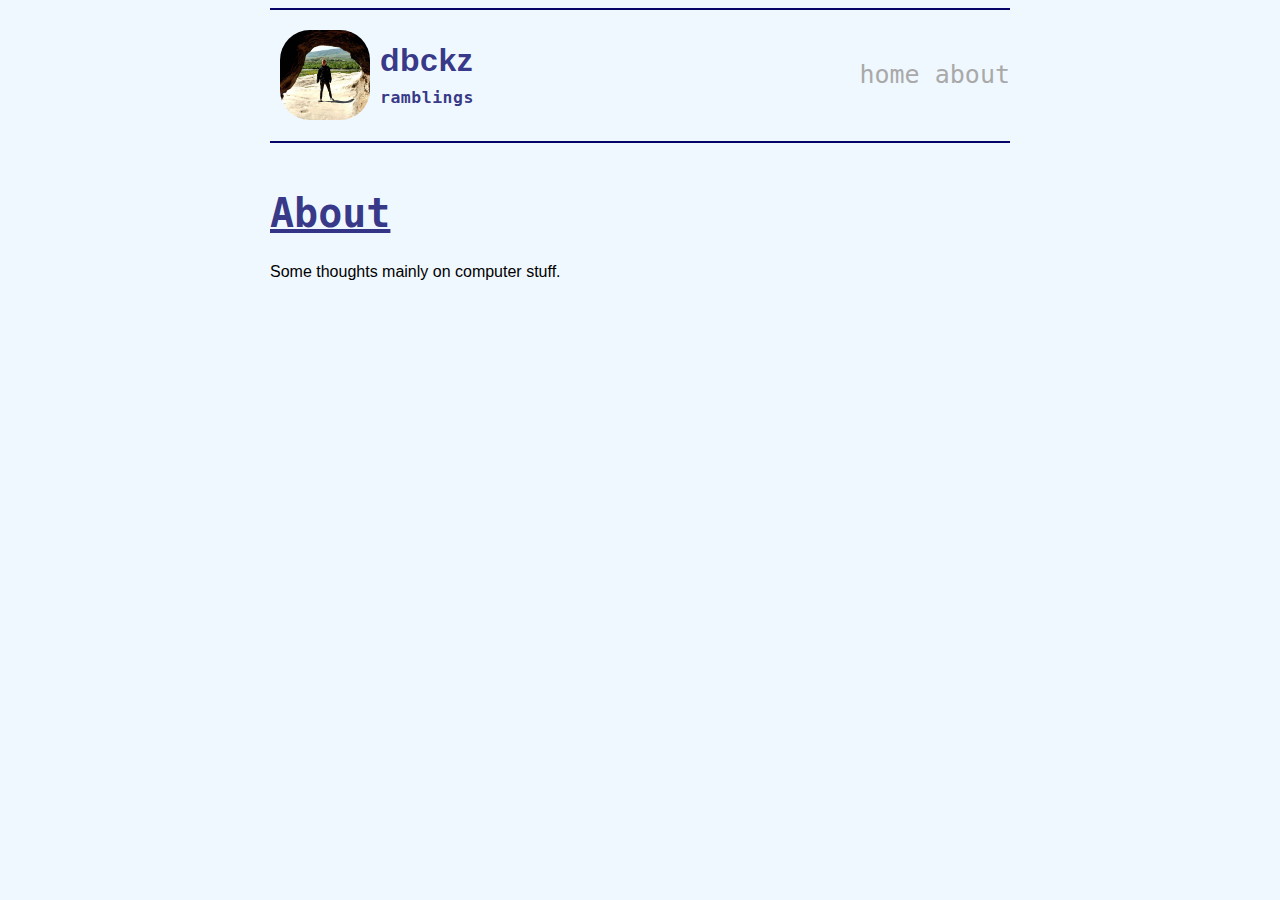
==== about.html @ 30c3d00b "Merge pull request #1 from dbckz/html" ====
<!DOCTYPE html>
<html lang="en">
<head>
    <meta charset="UTF-8">
    <title>dbckz - ramblings | about</title>
    <link rel="shortcut icon" href="./favicon.ico">
    <link rel="stylesheet" type="text/css" href="./style.css" />
</head>
<body>
<header class="masthead clearfix">
    <div class="container">
        <a href="./index.html"><img class="site-avatar" src="./images/cave_in_georgia.jpg" alt="Dave in a Cave"/></a>

        <div class="site-info">
            <h1 class="site-name"><a href="./index.html">dbckz</a></h1>
            <h2 class="site-description">ramblings</h2>
        </div>

        <nav>
            <a href="./index.html">home</a>
            <a href="./about.html">about</a>
        </nav>
    </div>
</header>

<div class="post">
    <h1>About</h1>
    <p>Some thoughts mainly on computer stuff.</p>
</div>

</body>
</html>
---- style.css ----
body {
    background-color: aliceblue;
    font-family: sans-serif;
}

.masthead {
    border-top: 2px solid #050468;
    border-bottom: 2px solid #050468;
    margin: 0 auto;
    max-width: 740px;
    padding: 20px 0;
}

.post {
    margin: 0 auto;
    max-width: 740px;
    padding: 20px 0;
}
.post h1 {
    font-family: monospace;
    font-size: 40px;
    text-decoration: underline;
    font-weight: bolder;
}
.container {
    width: 100%;
}
.site-avatar {
    width: 90px;
    height: 90px;
    float: left;
    margin-right: 10px;
    border-radius: 30px;
    margin-left: 10px;
}

.site-info {
    letter-spacing: 0.5px;
    display: block;
    color: rgba(5, 4, 104, 0.8);
    margin: 0 auto;
    padding: 0;
    float: left;
}

.site-name {
    margin-top: 12px;
}
.site-description {
    font-family: monospace;
    font-size: 127%;
    margin-top: -12px;
}

nav {
    float: right;
    font-family: monospace;
    font-size: 25px;
    display: block;
    margin-top: 30px;
    color: darkgrey;
}

h1 {
    font-family: sans-serif;
    color: rgba(5, 4, 104, 0.8);
}

a {
    color: inherit;
    text-decoration: none;
}
a:hover, a:active {
    color: darkcyan;
}

.clearfix:before,
.clearfix:after {
    content: " ";
    display: table;
}

.clearfix:after {
    clear: both;
}
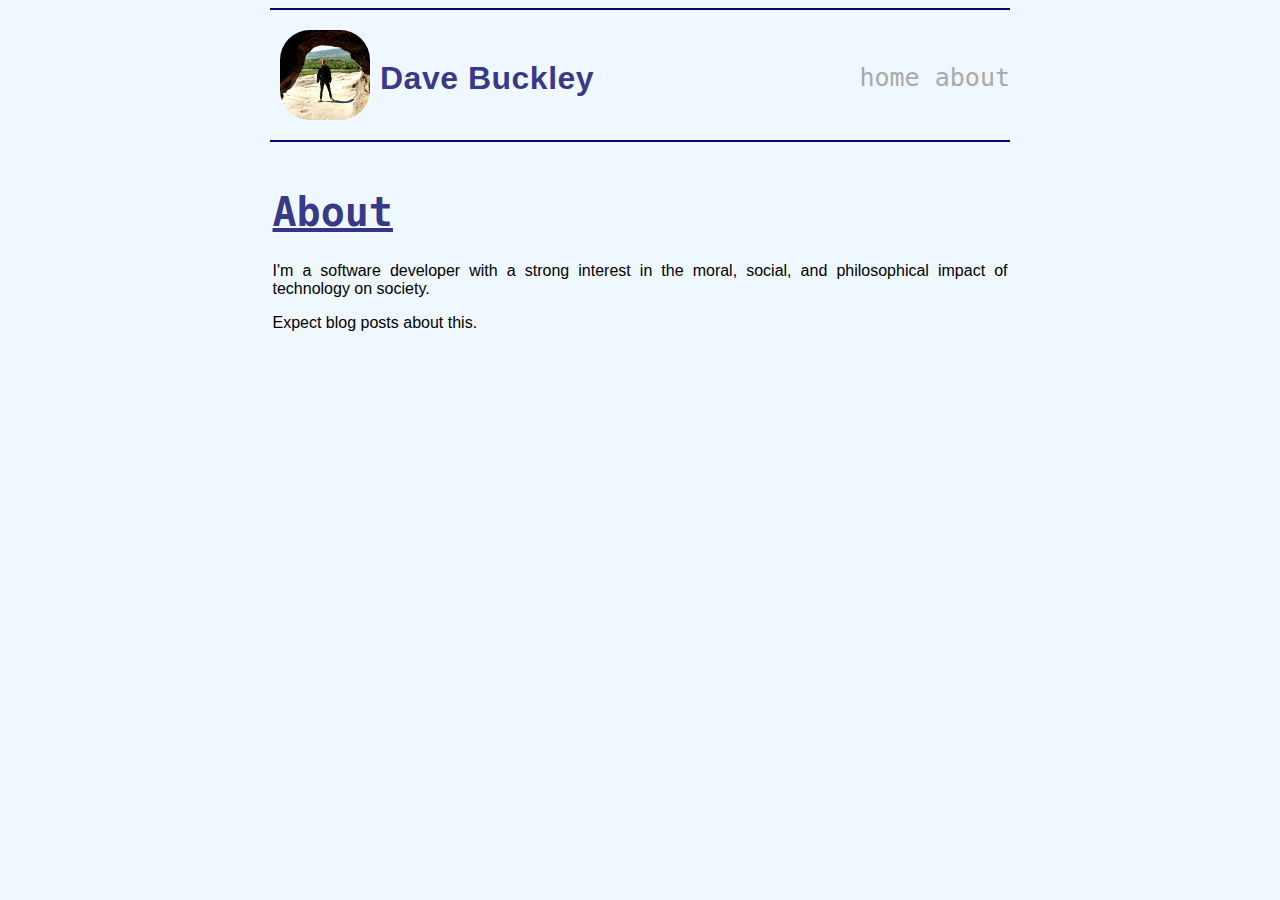
==== commit 3774b94d: "commit" ====
--- a/about.html
+++ b/about.html
@@ -2,7 +2,7 @@
 <html lang="en">
 <head>
     <meta charset="UTF-8">
-    <title>dbckz - ramblings | about</title>
+    <title>Dave Buckley | about</title>
     <link rel="shortcut icon" href="./favicon.ico">
     <link rel="stylesheet" type="text/css" href="./style.css" />
 </head>
@@ -12,8 +12,7 @@
         <a href="./index.html"><img class="site-avatar" src="./images/cave_in_georgia.jpg" alt="Dave in a Cave"/></a>
 
         <div class="site-info">
-            <h1 class="site-name"><a href="./index.html">dbckz</a></h1>
-            <h2 class="site-description">ramblings</h2>
+            <h1 class="site-name"><a href="./index.html">Dave Buckley</a></h1>
         </div>
 
         <nav>
@@ -25,7 +24,8 @@
 
 <div class="post">
     <h1>About</h1>
-    <p>Some thoughts mainly on computer stuff.</p>
+    <p>I'm a software developer with a strong interest in the moral, social, and philosophical impact of technology on society.</p>
+    <p>Expect blog posts about this.</p>
 </div>
 
 </body>
--- a/style.css
+++ b/style.css
@@ -13,9 +13,12 @@
 
 .post {
     margin: 0 auto;
-    max-width: 740px;
+    max-width: 735px;
     padding: 20px 0;
+    text-align: justify;
+    text-justify: inter-word;
 }
+
 .post h1 {
     font-family: monospace;
     font-size: 40px;
@@ -41,6 +44,7 @@
     margin: 0 auto;
     padding: 0;
     float: left;
+    margin-top: 18px
 }
 
 .site-name {
@@ -57,7 +61,7 @@
     font-family: monospace;
     font-size: 25px;
     display: block;
-    margin-top: 30px;
+    margin-top: 33px;
     color: darkgrey;
 }
 
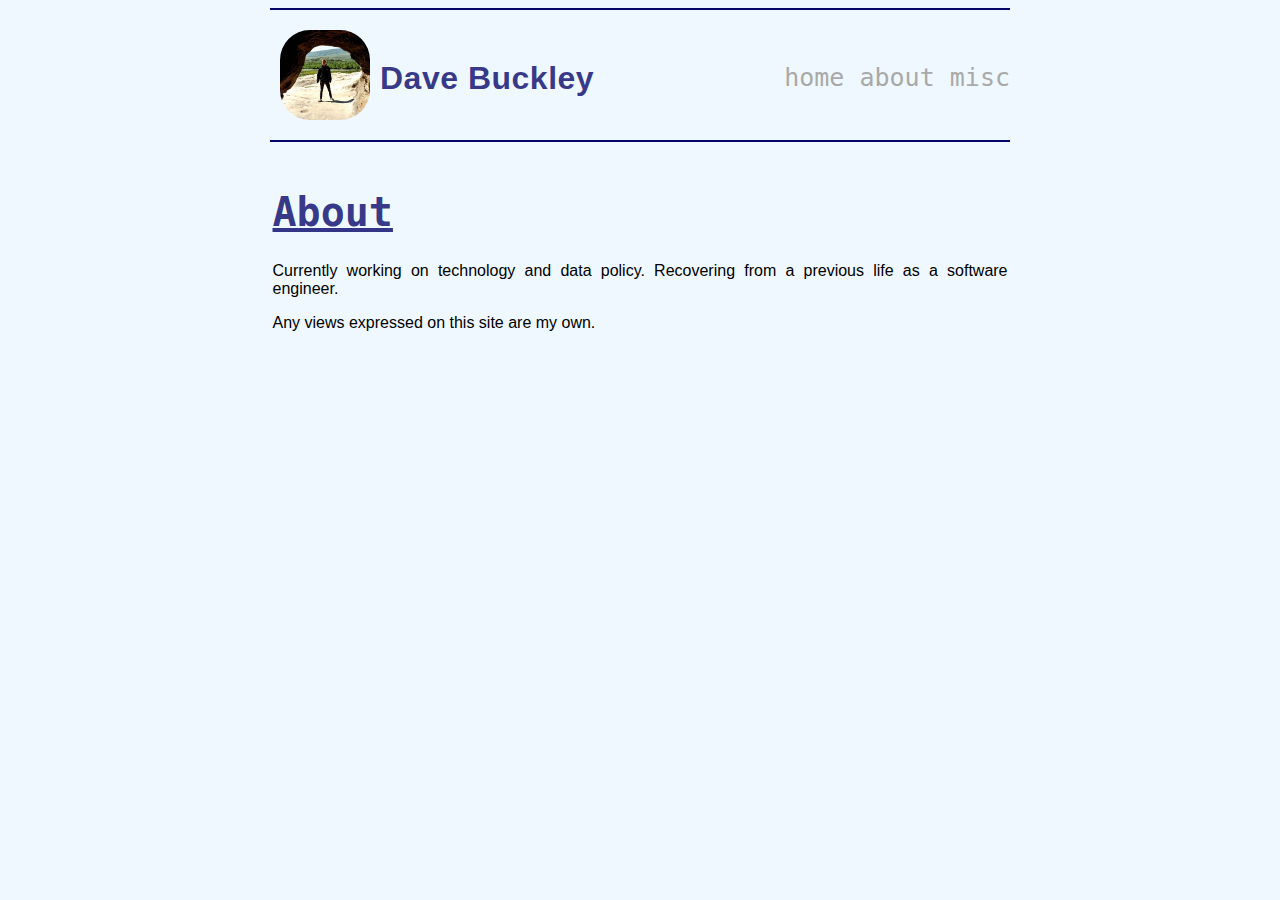
==== commit 12535ee5: "Update about page contents" ====
--- a/about.html
+++ b/about.html
@@ -18,14 +18,15 @@
         <nav>
             <a href="./index.html">home</a>
             <a href="./about.html">about</a>
+            <a href="./misc.html">misc</a>
         </nav>
     </div>
 </header>
 
 <div class="post">
     <h1>About</h1>
-    <p>I'm a software developer with a strong interest in the moral, social, and philosophical impact of technology on society.</p>
-    <p>Expect blog posts about this.</p>
+    <p>Currently working on technology and data policy. Recovering from a previous life as a software engineer.</p>
+    <p>Any views expressed on this site are my own.</p>
 </div>
 
 </body>
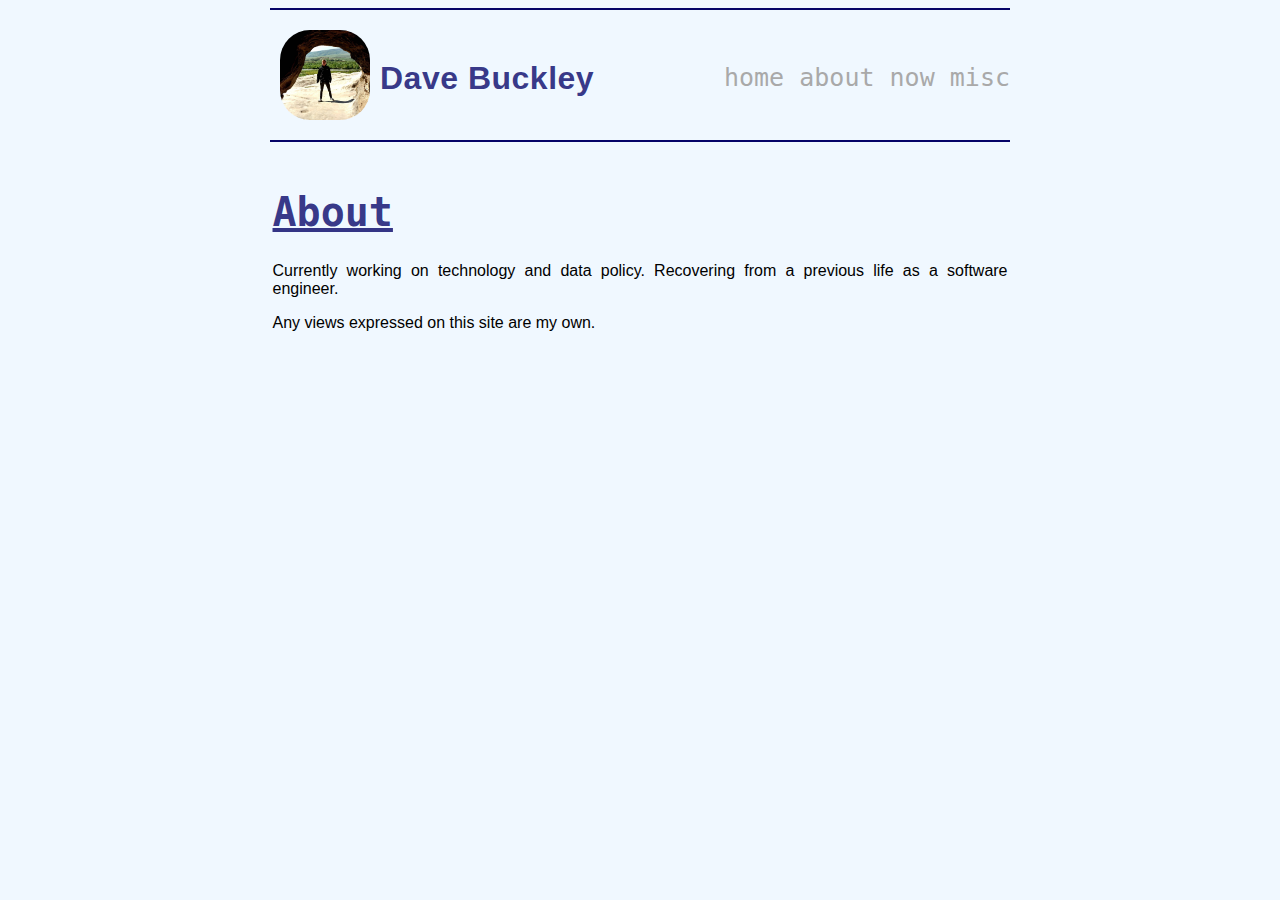
==== commit 5062974e: "add /now page" ====
--- a/about.html
+++ b/about.html
@@ -18,6 +18,7 @@
         <nav>
             <a href="./index.html">home</a>
             <a href="./about.html">about</a>
+            <a href="./now.html">now</a>
             <a href="./misc.html">misc</a>
         </nav>
     </div>
